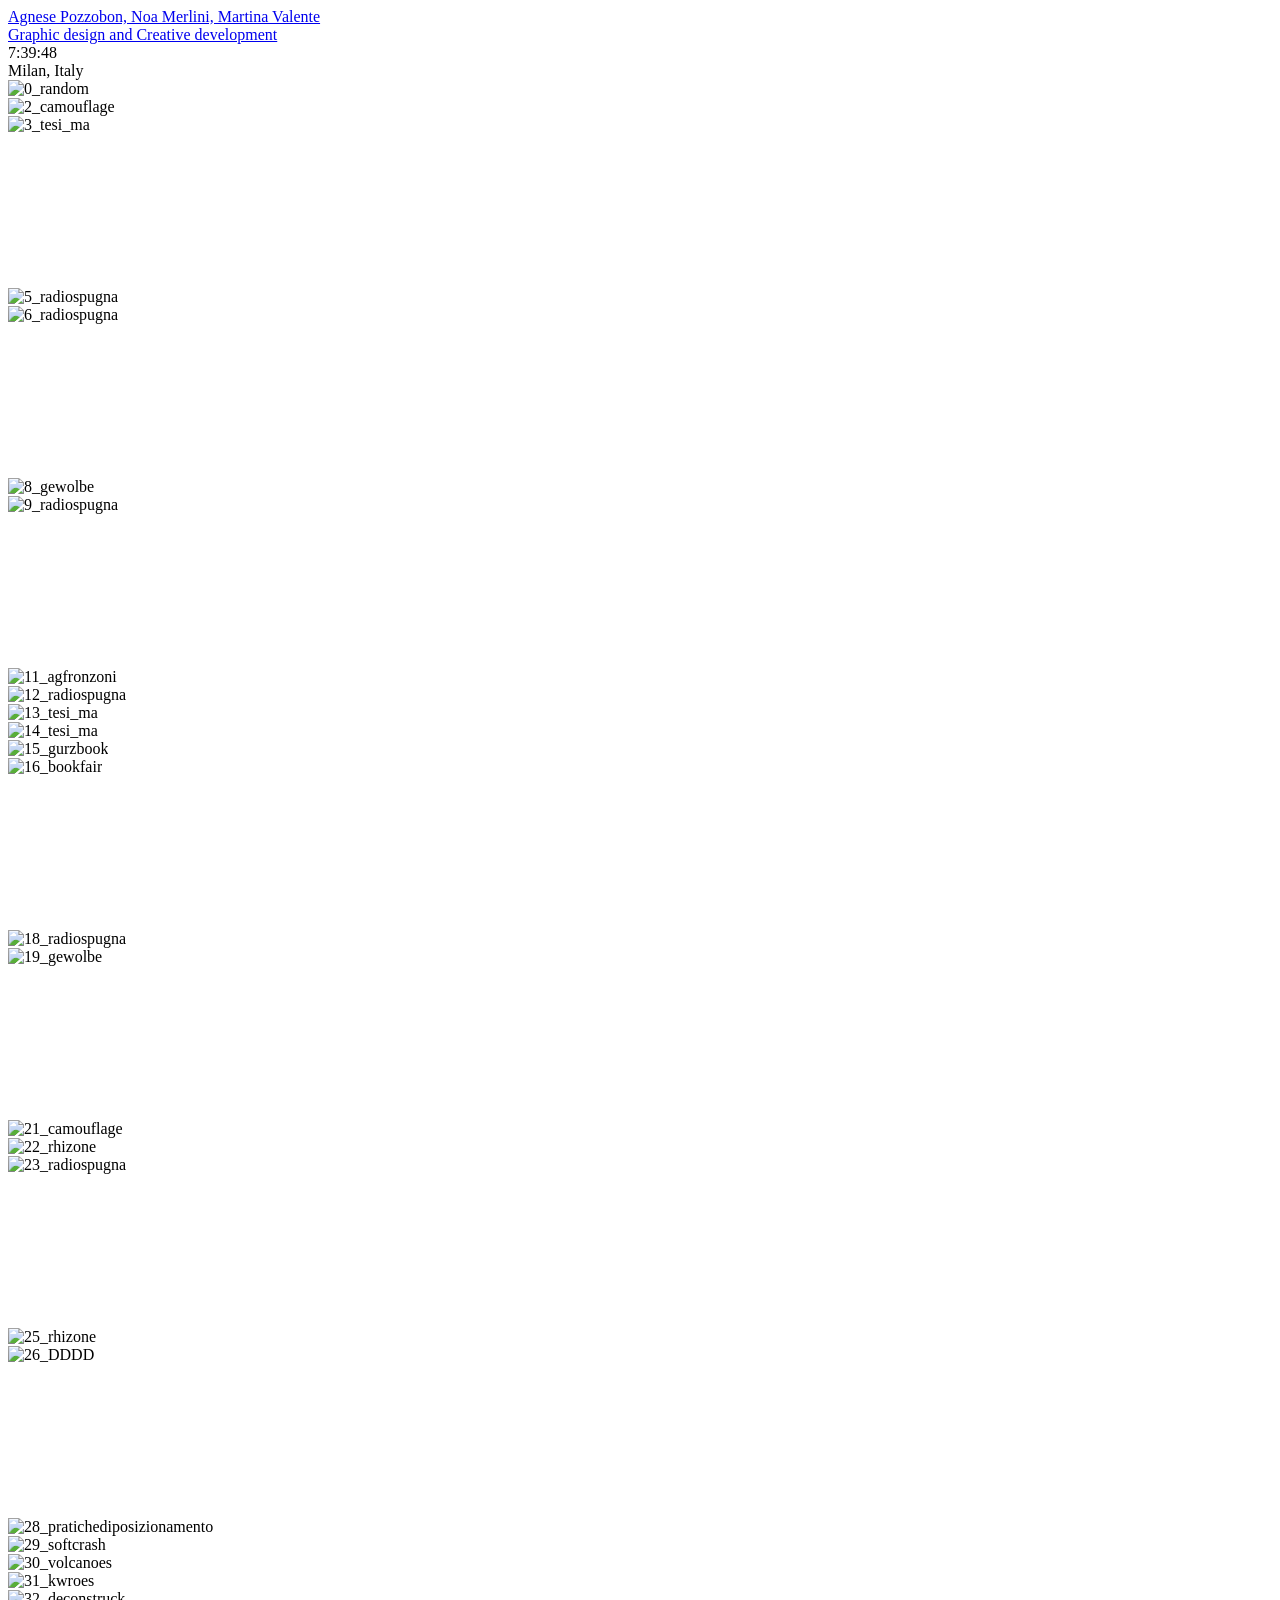
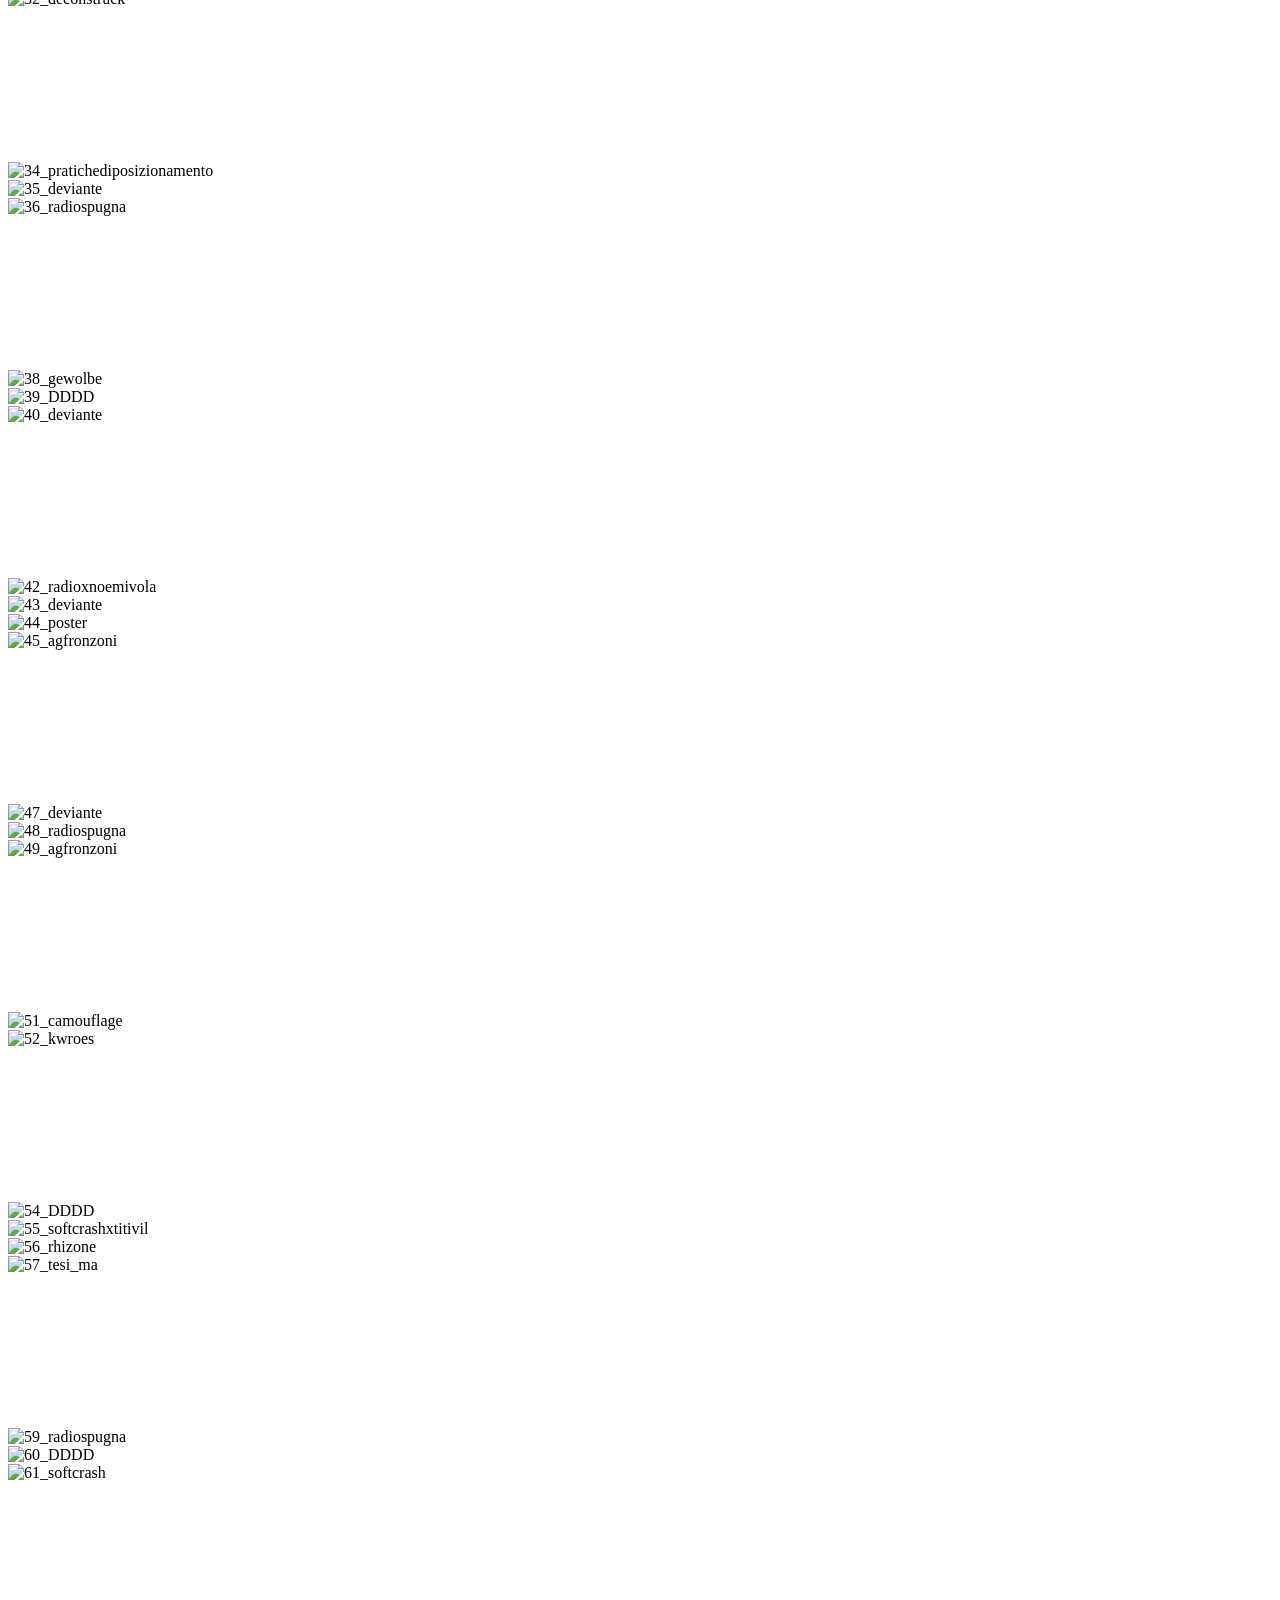
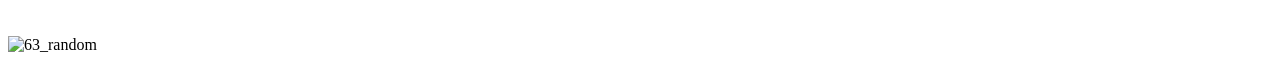
==== index.html @ 0b94dd00 "Update index.html" ====
<!DOCTYPE html>
<html lang="it">
  <head>
    <meta charset="UTF-8">
    <meta name="viewport" content="width=device-width, initial-scale=1">
    <title>Agnese Pozzobon, Noa Merlini, Martina Valente – Studio</title>

    <link rel="stylesheet" href="style.css"> 
  </head>

  <body class="homepage">

    <div class="footer1">
        <div class="header-left">
            <a href="about.html" class="header-link">
                Agnese Pozzobon, Noa Merlini, Martina Valente<br>
                Graphic design and Creative development
            </a>
        </div>
        <div class="header-right">
            <div id="div_horloge"></div>
            <div class="header-location">Milan, Italy</div>

            <script>
              window.onload = function() { horloge('div_horloge'); };
              function horloge(el) {
                if (typeof el == "string") { el = document.getElementById(el); }
                function actualiser() {
                  var date = new Date();
                  var str = date.getHours();
                  str += ':' + (date.getMinutes() < 10 ? '0' : '') + date.getMinutes();
                  str += ':' + (date.getSeconds() < 10 ? '0' : '') + date.getSeconds();
                  el.innerHTML = str;
                }
                actualiser();
                setInterval(actualiser, 1000);
              }
            </script>
        </div>
    </div>
    
    <div class="gallery-container fullscreen">
        <div class="image-wrapper">
        
            <div class="image-slide"><img src="images/0_random.jpg" alt="0_random"></div>
            <div class="image-slide"><img src="images/2_camouflage.jpg" alt="2_camouflage"></div>
            <div class="image-slide"><img src="images/3_tesi_ma.jpg" alt="3_tesi_ma"></div>
            
            <div class="image-slide">
                <video class="video-toggle" autoplay loop muted playsinline>
                    <source src="images/4_radiospugna.mp4" type="video/mp4">
                </video>
                <div class="video-overlay"></div>
            </div>

            <div class="image-slide"><img src="images/5_radiospugna.jpg" alt="5_radiospugna"></div>
            <div class="image-slide"><img src="images/6_radiospugna.png" alt="6_radiospugna"></div>
            
            <div class="image-slide">
                <video class="video-toggle" autoplay loop muted playsinline>
                    <source src="images/7_gurzbook.mp4" type="video/mp4">
                </video>
                <div class="video-overlay"></div>
            </div>
            
            <div class="image-slide"><img src="images/8_gewolbe.jpg" alt="8_gewolbe"></div>
            <div class="image-slide"><img src="images/9_radiospugna.jpg" alt="9_radiospugna"></div>
            
            <div class="image-slide">
                <video class="video-toggle" autoplay loop muted playsinline>
                    <source src="images/10_radiospugna.mp4" type="video/mp4">
                </video>
                <div class="video-overlay"></div>
            </div>

            <div class="image-slide"><img src="images/11_agfronzoni.jpg" alt="11_agfronzoni"></div>
            <div class="image-slide"><img src="images/12_radiospugna.jpg" alt="12_radiospugna"></div>
            <div class="image-slide"><img src="images/13_tesi_ma.jpg" alt="13_tesi_ma"></div>
            <div class="image-slide"><img src="images/14_tesi_ma.jpg" alt="14_tesi_ma"></div>
            <div class="image-slide"><img src="images/15_gurzbook.jpg" alt="15_gurzbook"></div>
            <div class="image-slide"><img src="images/16_bookfair.jpg" alt="16_bookfair"></div>

            <div class="image-slide">
                <video class="video-toggle" autoplay loop muted playsinline>
                    <source src="images/17_massivebounce.mp4" type="video/mp4">
                </video>
                <div class="video-overlay"></div>
            </div>

            <div class="image-slide"><img src="images/18_radiospugna.jpg" alt="18_radiospugna"></div>
            <div class="image-slide"><img src="images/19_gewolbe.jpg" alt="19_gewolbe"></div>

            <div class="image-slide">
                <video class="video-toggle" autoplay loop muted playsinline>
                    <source src="images/20_isia_openday.mp4" type="video/mp4">
                </video>
                <div class="video-overlay"></div>
            </div>

            <div class="image-slide"><img src="images/21_camouflage.jpg" alt="21_camouflage"></div>
            <div class="image-slide"><img src="images/22_rhizone.jpg" alt="22_rhizone"></div>
            <div class="image-slide"><img src="images/23_radiospugna.jpg" alt="23_radiospugna"></div>
            
            <div class="image-slide">
                <video class="video-toggle" autoplay loop muted playsinline>
                    <source src="images/24_kwroes.mp4" type="video/mp4">
                </video>
                <div class="video-overlay"></div>
            </div>

            <div class="image-slide"><img src="images/25_rhizone.jpg" alt="25_rhizone"></div>
            <div class="image-slide"><img src="images/26_DDDD.jpg" alt="26_DDDD"></div>
            
            <div class="image-slide">
                <video class="video-toggle" autoplay loop muted playsinline>
                    <source src="images/27_deviante.mp4" type="video/mp4">
                </video>
                <div class="video-overlay"></div>
            </div>
            
            <div class="image-slide"><img src="images/28_pratichediposizionamento.jpg" alt="28_pratichediposizionamento"></div>
            <div class="image-slide"><img src="images/29_softcrash.jpg" alt="29_softcrash"></div>
            <div class="image-slide"><img src="images/30_volcanoes.jpg" alt="30_volcanoes"></div>
            <div class="image-slide"><img src="images/31_kwroes.jpg" alt="31_kwroes"></div>
            <div class="image-slide"><img src="images/32_deconstruck.jpg" alt="32_deconstruck"></div>

            <div class="image-slide">
                <video class="video-toggle" autoplay loop muted playsinline>
                    <source src="images/33_isia_openday.mp4" type="video/mp4">
                </video>
                <div class="video-overlay"></div>
            </div>

            <div class="image-slide"><img src="images/34_pratichediposizionamento.jpg" alt="34_pratichediposizionamento"></div>
            <div class="image-slide"><img src="images/35_deviante.jpg" alt="35_deviante"></div>
            <div class="image-slide"><img src="images/36_radiospugna.jpg" alt="36_radiospugna"></div>
            
            <div class="image-slide">
                <video class="video-toggle" autoplay loop muted playsinline>
                    <source src="images/37_flamenco.mp4" type="video/mp4">
                </video>
                <div class="video-overlay"></div>
            </div>

            <div class="image-slide"><img src="images/38_gewolbe.jpg" alt="38_gewolbe"></div>
            <div class="image-slide"><img src="images/39_DDDD.jpg" alt="39_DDDD"></div>
            <div class="image-slide"><img src="images/40_deviante.jpg" alt="40_deviante"></div>
            
            <div class="image-slide">
                <video class="video-toggle" autoplay loop muted playsinline>
                    <source src="images/41_radiospugna.MOV" type="video/quicktime">
                </video>
                <div class="video-overlay"></div>
            </div>

            <div class="image-slide"><img src="images/42_radioxnoemivola.jpg" alt="42_radioxnoemivola"></div>
            <div class="image-slide"><img src="images/43_deviante.jpg" alt="43_deviante"></div>
            <div class="image-slide"><img src="images/44_poster.jpg" alt="44_poster"></div>
            <div class="image-slide"><img src="images/45_agfronzoni.jpg" alt="45_agfronzoni"></div>
            
            <div class="image-slide">
                <video class="video-toggle" autoplay loop muted playsinline>
                    <source src="images/46_gurzbook.mp4" type="video/mp4">
                </video>
                <div class="video-overlay"></div>
            </div>

            <div class="image-slide"><img src="images/47_deviante.jpg" alt="47_deviante"></div>
            <div class="image-slide"><img src="images/48_radiospugna.jpg" alt="48_radiospugna"></div>
            <div class="image-slide"><img src="images/49_agfronzoni.jpg" alt="49_agfronzoni"></div>
            
            <div class="image-slide">
                <video class="video-toggle" autoplay loop muted playsinline>
                    <source src="images/50_radiospugna.mp4" type="video/mp4">
                </video>
                <div class="video-overlay"></div>
            </div>

            <div class="image-slide"><img src="images/51_camouflage.jpg" alt="51_camouflage"></div>
            <div class="image-slide"><img src="images/52_kwroes.jpg" alt="52_kwroes"></div>
            
            <div class="image-slide">
                <video class="video-toggle" autoplay loop muted playsinline>
                    <source src="images/53_kwroes.mp4" type="video/mp4">
                </video>
                <div class="video-overlay"></div>
            </div>

            <div class="image-slide"><img src="images/54_DDDD.jpg" alt="54_DDDD"></div>
            <div class="image-slide"><img src="images/55_softcrashxtitivil.jpg" alt="55_softcrashxtitivil"></div>
            <div class="image-slide"><img src="images/56_rhizone.jpg" alt="56_rhizone"></div>
            <div class="image-slide"><img src="images/57_tesi_ma.jpg" alt="57_tesi_ma"></div>
            
            <div class="image-slide">
                <video class="video-toggle" autoplay loop muted playsinline>
                    <source src="images/58_radiospugna.mp4" type="video/mp4">
                </video>
                <div class="video-overlay"></div>
            </div>
            
            <div class="image-slide"><img src="images/59_radiospugna.jpg" alt="59_radiospugna"></div>
            <div class="image-slide"><img src="images/60_DDDD.jpg" alt="60_DDDD"></div>
            <div class="image-slide"><img src="images/61_softcrash.jpg" alt="61_softcrash"></div>
            
            <div class="image-slide">
                <video class="video-toggle" autoplay loop muted playsinline>
                    <source src="images/62_kvroes.mp4" type="video/mp4">
                </video>
                <div class="video-overlay"></div>
            </div>

            <div class="image-slide"><img src="images/63_random.jpg" alt="63_random"></div>

        </div>
    </div>
    
    
    <script>
        const gallery = document.querySelector('.gallery-container');
        const videos = document.querySelectorAll('.video-toggle');
        const isMobile = ('ontouchstart' in window) || (navigator.maxTouchPoints > 0);

        // Funzione che tenta di sbloccare TUTTI i video insieme
        function forcePlayAll() {
            videos.forEach(v => {
                if (v.paused) {
                    v.play().catch(e => { /* Ignora errori se ancora bloccato */ });
                }
            });
        }

        // 1. Tenta subito al caricamento
        forcePlayAll();

        // 2. Se siamo su mobile:
        if (isMobile) {
            // a) Scorri la galleria per l'effetto "peek"
            if (gallery) {
                gallery.scrollLeft = 150;
            }
            
            // b) Aggiungi listener globali per sbloccare i video alla prima interazione
            ['touchstart', 'scroll', 'click'].forEach(evt => {
                document.addEventListener(evt, () => {
                    forcePlayAll();
                    // Rimuovi i listener dopo il primo successo per non sovraccaricare
                    ['touchstart', 'scroll', 'click'].forEach(e => 
                        document.removeEventListener(e, forcePlayAll, { capture: true })
                    );
                }, { once: true, capture: true });
            });
        }

        // 3. Gestione click-to-unmute SOLO su Desktop
        if (!isMobile) {
            videos.forEach(video => {
                video.addEventListener('click', function() {
                    if (video.paused) { 
                        video.play();
                        video.muted = true; 
                    } else {
                        video.muted = !video.muted;
                    }
                });
            });
        }
    </script>
    
  </body>
</html>
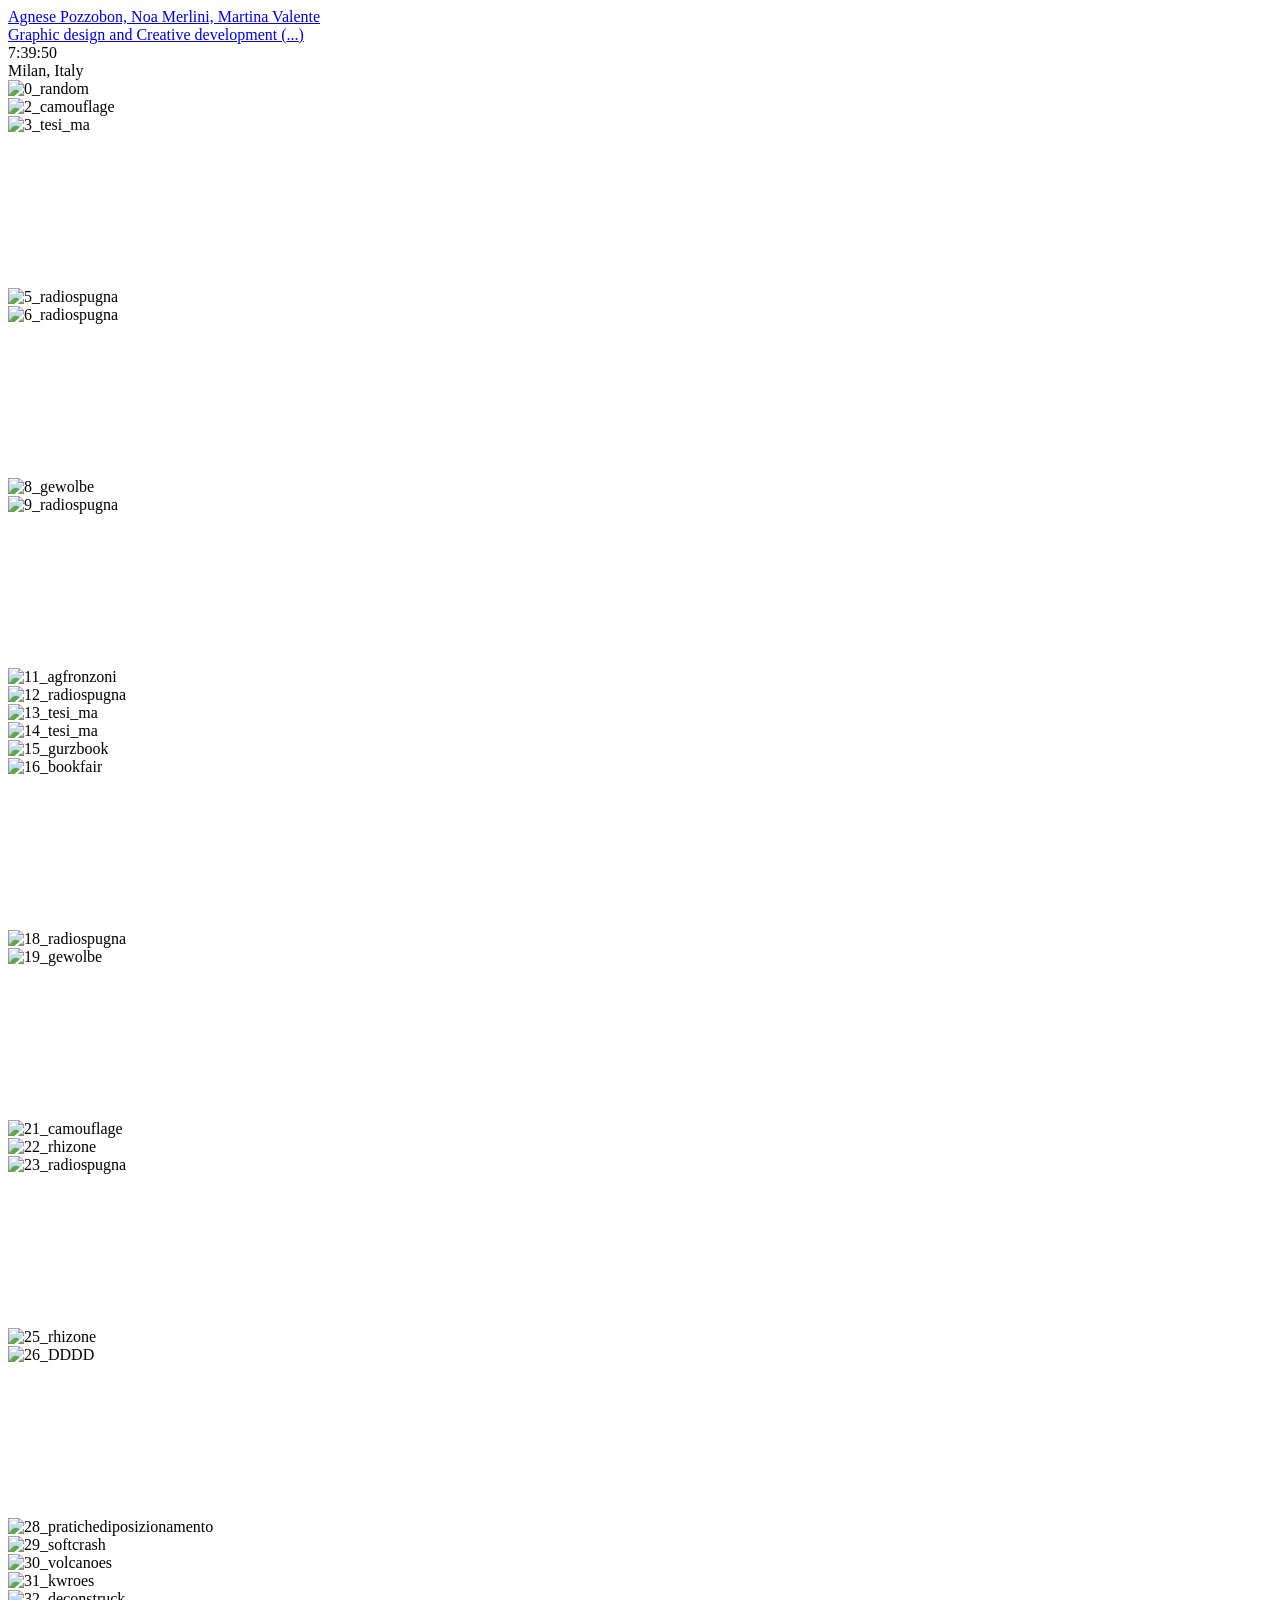
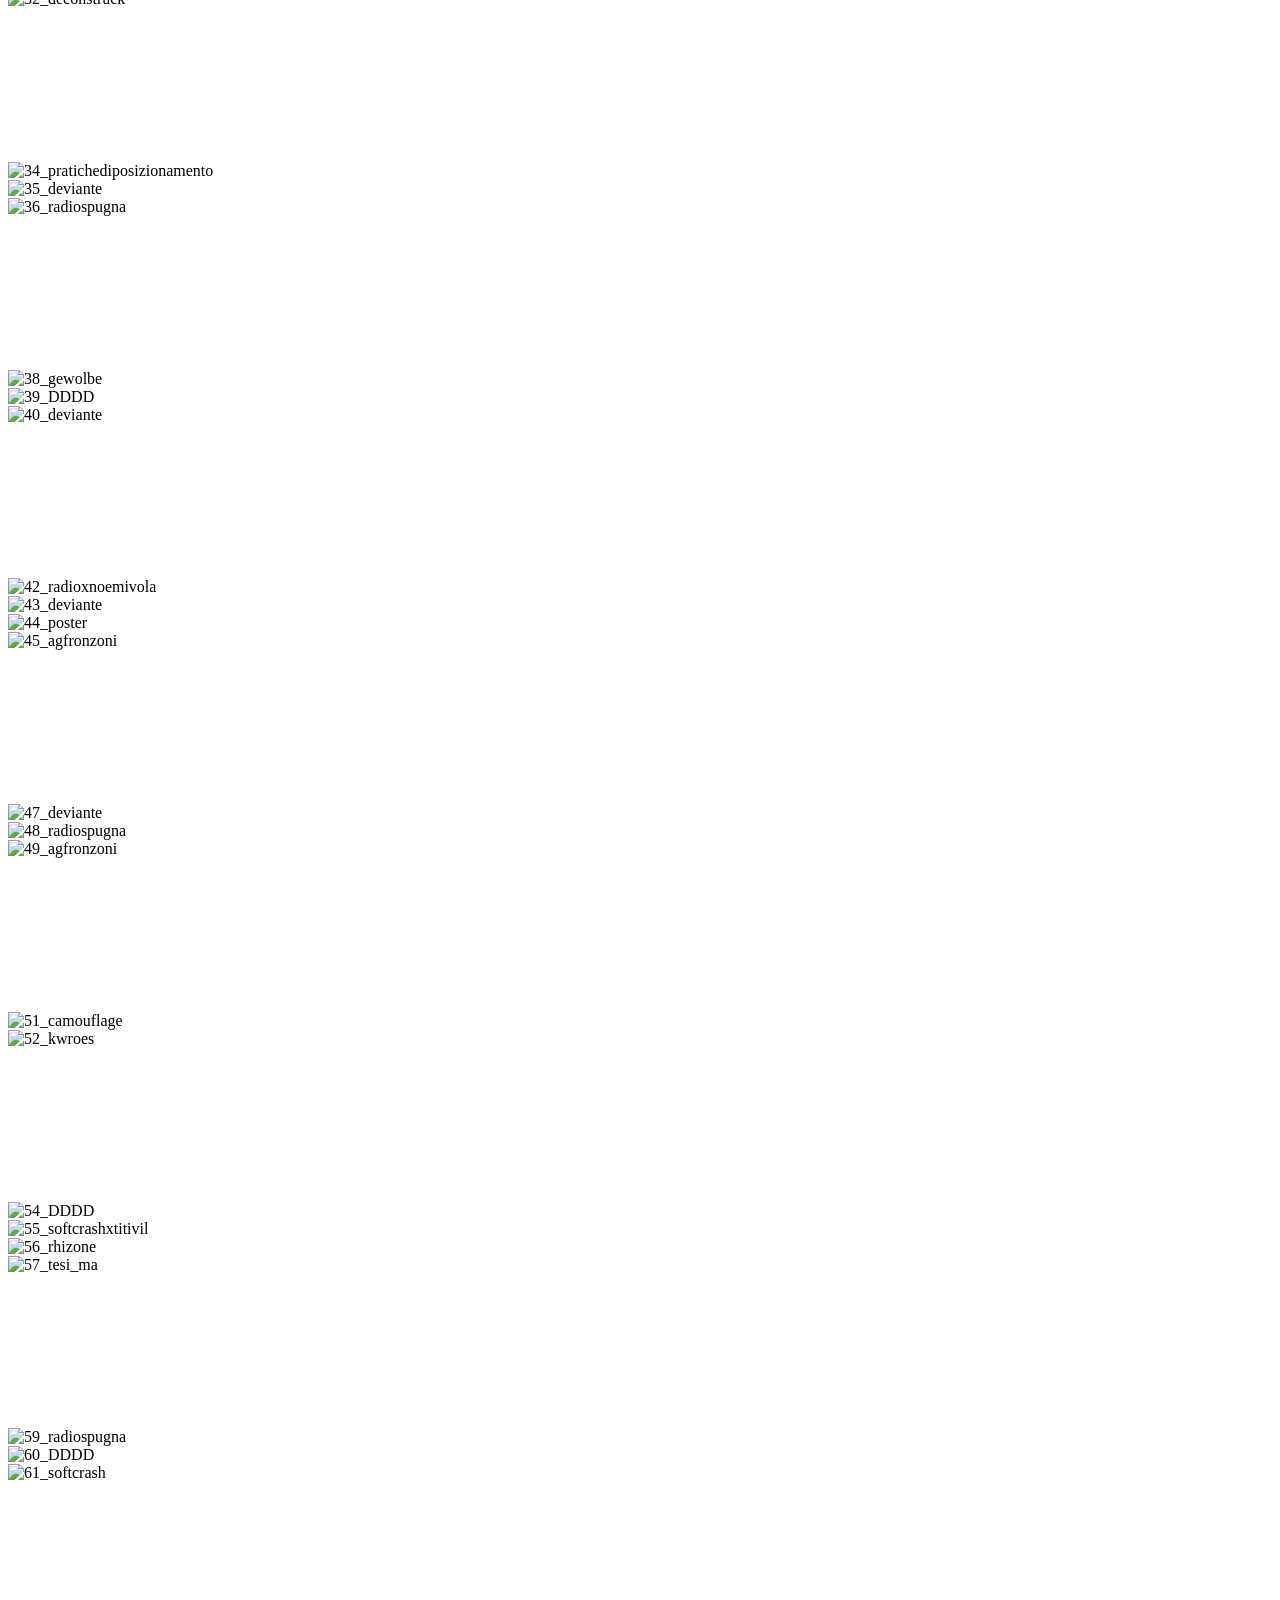
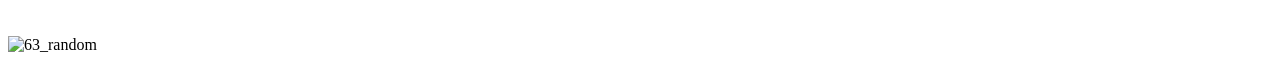
==== commit 8ee15ea0: "Update index.html" ====
--- a/index.html
+++ b/index.html
@@ -14,7 +14,7 @@
         <div class="header-left">
             <a href="about.html" class="header-link">
                 Agnese Pozzobon, Noa Merlini, Martina Valente<br>
-                Graphic design and Creative development
+                Graphic design and Creative development<span class="mobile-dots"> (<u>...</u>)</span>
             </a>
         </div>
         <div class="header-right">
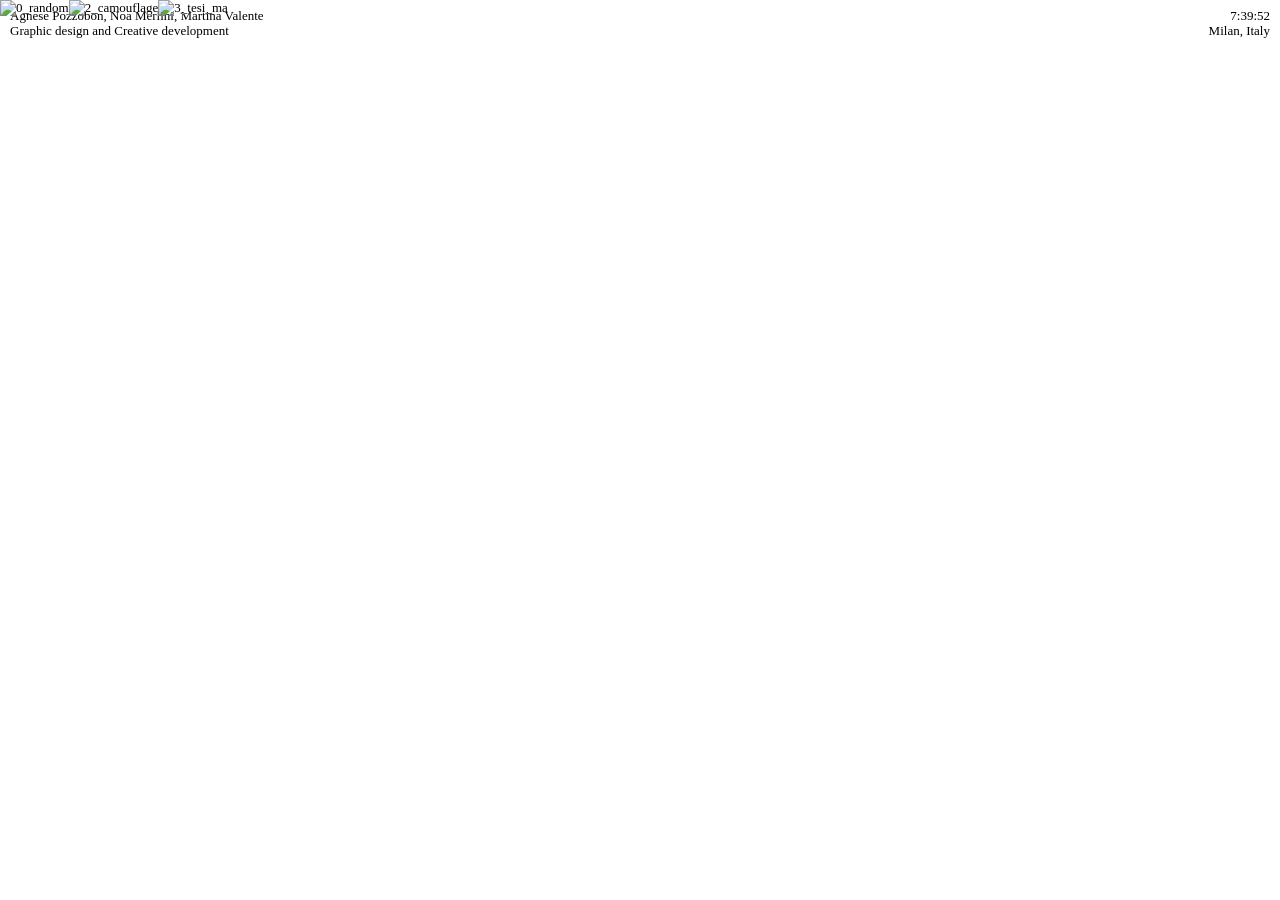
==== commit 7116e987: "Update index.html" ====
--- a/index.html
+++ b/index.html
@@ -14,7 +14,7 @@
         <div class="header-left">
             <a href="about.html" class="header-link">
                 Agnese Pozzobon, Noa Merlini, Martina Valente<br>
-                Graphic design and Creative development<span class="mobile-dots"> (<u>...</u>)</span>
+                Graphic design and Creative development<span class="mobile-dots"> (...)</span>
             </a>
         </div>
         <div class="header-right">
--- a/style.css
+++ b/style.css
@@ -0,0 +1,279 @@
+/* ⚙️ REGOLE FONDAMENTALI ORIGINALI */
+a {
+  text-decoration: none;
+  color: black;
+}
+
+a:hover, a:visited {
+  text-decoration: none;
+  color: black;
+}
+
+body {
+  margin: 0;
+  padding: 0;
+  font-family: "Times New Roman", Times, serif; 
+  font-weight: normal; 
+  background-color: white; 
+  font-size: 13px;
+  line-height: 15px; 
+  color: black;
+  text-align: center;
+  
+  -webkit-font-smoothing: antialiased;
+  -moz-osx-font-smoothing: grayscale;
+}
+
+body.homepage {
+    overflow: hidden;
+    padding-top: 0;
+}
+
+::selection {
+    background: #FFFF00; 
+    color: black;
+}
+::-moz-selection { 
+    background: #FFFF00;
+    color: black;
+}
+
+/* ------------------------------------- */
+/* 🔝 HEADER FISSO (CLASSE .footer1) */
+/* ------------------------------------- */
+
+.footer1 {
+  position: fixed;
+  top: 0;
+  left: 0;
+  right: 0; 
+  
+  display: flex;
+  justify-content: space-between; 
+  align-items: flex-start; 
+  
+  padding: 8px 10px 10px 10px; 
+  margin: 0; 
+  
+  background-color: transparent; 
+  z-index: 1000;
+  color: white; 
+  mix-blend-mode: difference; 
+  
+  font-weight: normal;
+  font-size: inherit;
+  font-family: inherit;
+}
+
+.footer1 a {
+    color: white;
+    mix-blend-mode: difference;
+    text-decoration: none;
+}
+
+.header-link {
+    color: inherit; 
+    text-decoration: none;
+}
+
+.header-left {
+    text-align: left;
+}
+
+.header-right {
+    text-align: right;
+}
+
+.header-location {
+    margin-top: 0;
+}
+
+/* Gestione visibilità punti di sospensione Mobile */
+.mobile-dots {
+    display: none; /* Nascondi di default su Desktop */
+}
+
+/* ------------------------------------- */
+/* 🎞️ REGOLE GALLERIA SCORREVOLE */
+/* ------------------------------------- */
+
+.gallery-container {
+  overflow-x: auto; 
+  overflow-y: hidden;
+  display: block;
+}
+
+.gallery-container.fullscreen {
+  width: 100vw; 
+  height: 100vh; 
+  margin: 0;
+}
+
+.image-wrapper {
+  display: flex; 
+  height: 100%;
+  white-space: nowrap;
+}
+
+.image-slide {
+  flex-shrink: 0; 
+  height: 100%;
+  margin-right: 0; 
+  position: relative; 
+}
+
+.image-slide img,
+.image-slide video {
+  height: 100%; 
+  width: auto;
+  display: block;
+}
+
+/* Il cursore "mano" appare solo su desktop */
+@media (hover: hover) {
+    .video-toggle {
+        cursor: pointer;
+    }
+}
+
+/* ✨ MODIFICA: Regola NUCLEARE per nascondere il tasto play di iOS */
+*::-webkit-media-controls-start-playback-button {
+  display: none !important;
+  -webkit-appearance: none;
+}
+
+.video-toggle::-webkit-media-controls {
+    display: none !important;
+    opacity: 0 !important;
+    visibility: hidden !important;
+}
+
+/* Overlay trasparente (invisibile su desktop) */
+.video-overlay {
+    position: absolute;
+    top: 0;
+    left: 0;
+    width: 100%;
+    height: 100%;
+    z-index: 2; 
+    display: none; 
+}
+
+
+.caption {
+  position: absolute;
+  bottom: 30px; 
+  left: 10px; 
+  
+  color: white;
+  mix-blend-mode: difference;
+  z-index: 10; 
+  
+  text-align: left;
+  font-family: inherit;
+  font-size: inherit;
+  line-height: inherit;
+}
+
+/* ------------------------------------- */
+/* 👥 REGOLE SEZIONE INFO (Pagina about.html) */
+/* ------------------------------------- */
+
+.clients {
+  padding-top: 140px; 
+  padding-bottom: 70px; 
+  
+  padding-left: 10px;
+  padding-right: 10px;
+  
+  margin-left: 0; 
+  margin-right: 0; 
+  
+  text-align: left; 
+  display: flex; 
+  justify-content: space-between; 
+  gap: 40px; 
+  max-width: none; 
+
+  color: white; 
+  mix-blend-mode: difference;
+}
+
+.clients a {
+    color: white;
+    mix-blend-mode: difference;
+}
+
+.clients > div {
+    flex-basis: 33.33%;
+    flex-grow: 1;
+    flex-shrink: 1;
+    text-wrap: balance;
+    hyphens: auto; 
+}
+
+.clients .colonna3 br:first-child {
+    display: none;
+}
+
+/* ------------------------------------- */
+/* 📱 REGOLE MEDIA QUERY (MOBILE) */
+/* ------------------------------------- */
+
+@media screen and (max-width: 840px) {
+  
+  body.homepage {
+      padding-top: 0;
+  }
+
+  .footer1 {
+    flex-direction: column; 
+    align-items: flex-start;
+    padding: 8px 10px;
+  }
+
+  .header-right {
+    text-align: left;
+    margin-top: 10px;
+  }
+  
+  .gallery-container.fullscreen {
+      height: 100vh;
+  }
+  
+  .caption {
+      bottom: 30px; 
+      left: 10px;
+  }
+  
+  /* Video ignora tocchi, Overlay li cattura */
+  .video-toggle {
+      pointer-events: none;
+      z-index: 1; 
+  }
+  .video-overlay {
+      display: block; 
+      z-index: 2;
+  }
+
+  .clients {
+      flex-direction: column; 
+      gap: 30px; 
+      
+      padding-left: 10px;
+      padding-right: 10px;
+      max-width: none;
+      padding-top: 170px; 
+      margin-left: 0;
+      margin-right: 0;
+  }
+  
+  .clients > div {
+      flex-basis: auto;
+  }
+  
+  /* MOSTRA i puntini sottolineati solo su mobile */
+  .mobile-dots {
+      display: inline;
+  }
+}
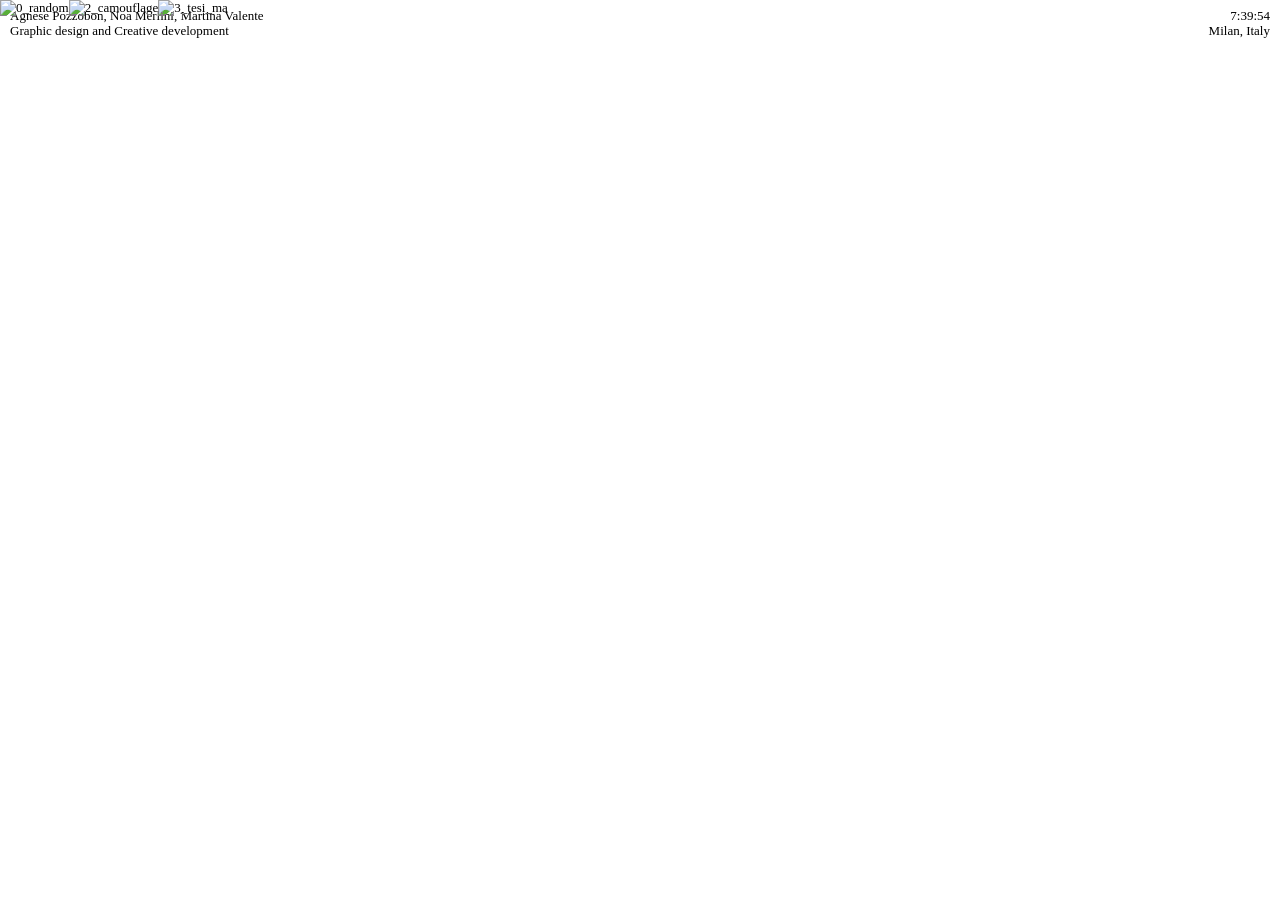
==== commit 5b714701: "Update index.html" ====
--- a/index.html
+++ b/index.html
@@ -14,7 +14,7 @@
         <div class="header-left">
             <a href="about.html" class="header-link">
                 Agnese Pozzobon, Noa Merlini, Martina Valente<br>
-                Graphic design and Creative development<span class="mobile-dots"> (...)</span>
+                Graphic design and Creative development<span class="mobile-dots"><(...)</span>
             </a>
         </div>
         <div class="header-right">
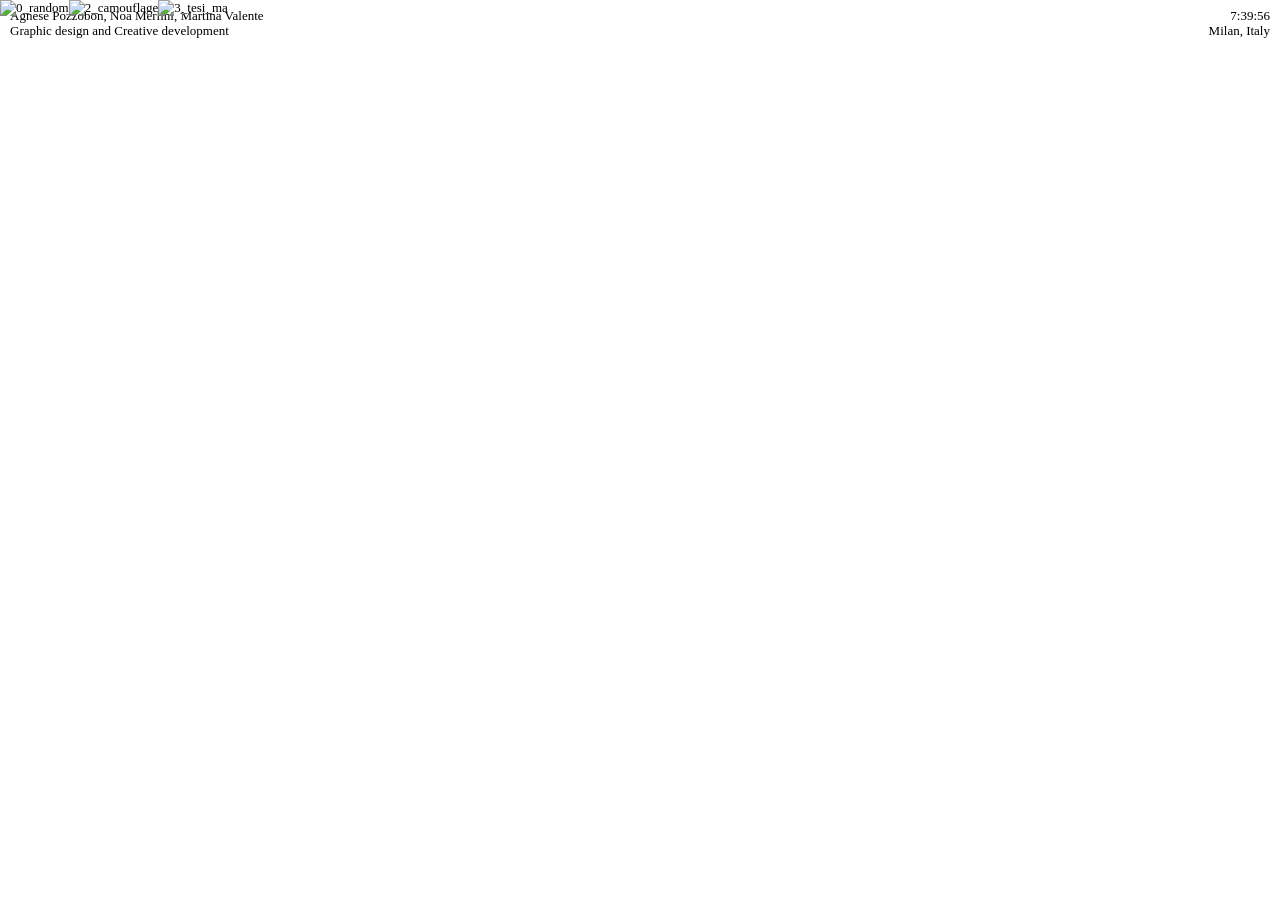
==== commit 2514b31b: "Update index.html" ====
--- a/index.html
+++ b/index.html
@@ -14,7 +14,7 @@
         <div class="header-left">
             <a href="about.html" class="header-link">
                 Agnese Pozzobon, Noa Merlini, Martina Valente<br>
-                Graphic design and Creative development<span class="mobile-dots"><(...)</span>
+                Graphic design and Creative development<span class="mobile-dots"> (...)</span>
             </a>
         </div>
         <div class="header-right">
